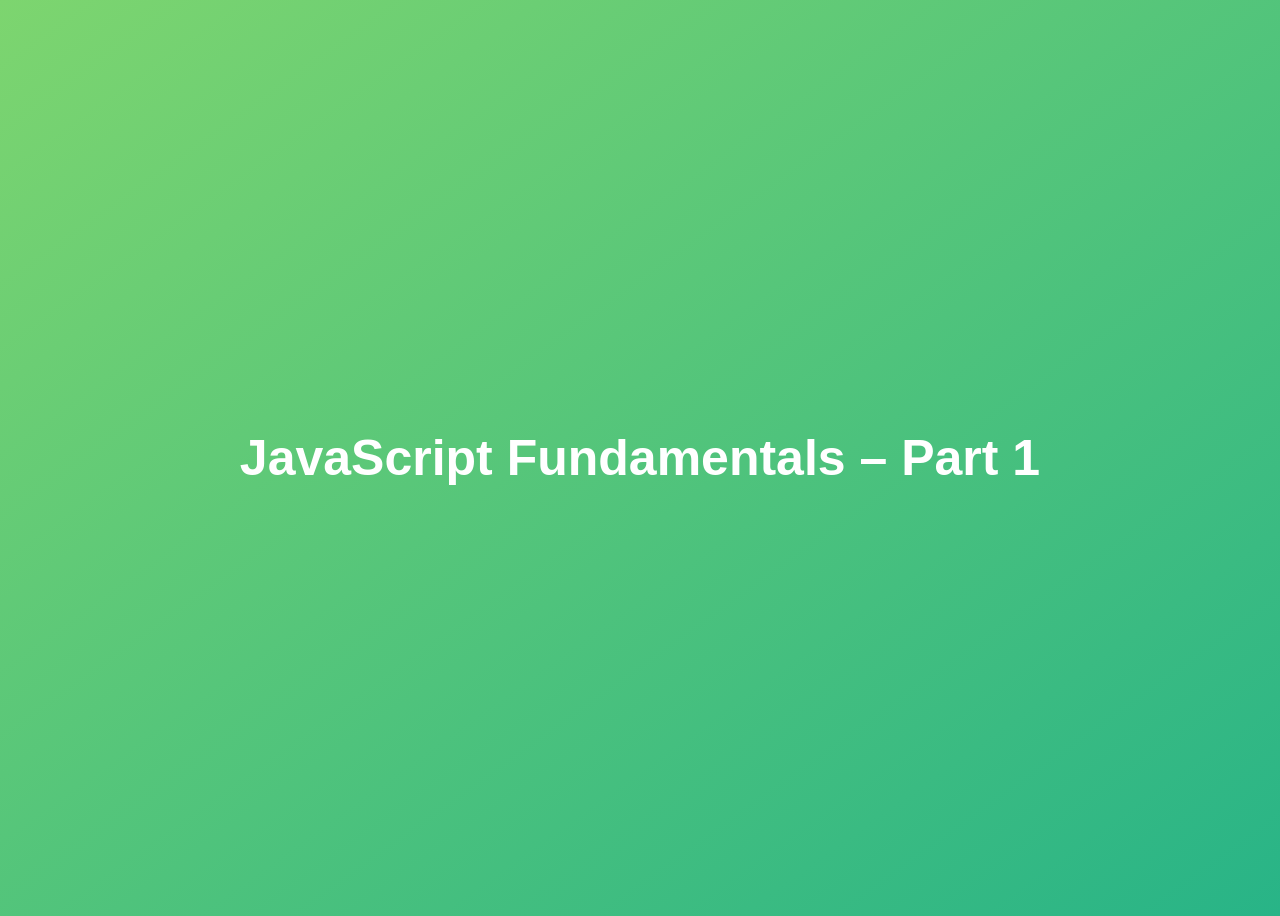
==== index.html @ 4732565f "Updates" ====
<!DOCTYPE html>
<html lang="en">
  <head>
    <meta charset="UTF-8" />
    <meta name="viewport" content="width=device-width, initial-scale=1.0" />
    <meta http-equiv="X-UA-Compatible" content="ie=edge" />
    <title>JavaScript Fundamentals – Part 1</title>
    <style>
      body {
        height: 100vh;
        display: flex;
        align-items: center;
        background: linear-gradient(to top left, #28b487, #7dd56f);
      }
      h1 {
        font-family: sans-serif;
        font-size: 50px;
        line-height: 1.3;
        width: 100%;
        padding: 30px;
        text-align: center;
        color: white;
      }
    </style>

    <script src='hello.js'>
    
    </script>


  </head>
  <body>
    <h1>JavaScript Fundamentals – Part 1</h1>
  </body>
</html>
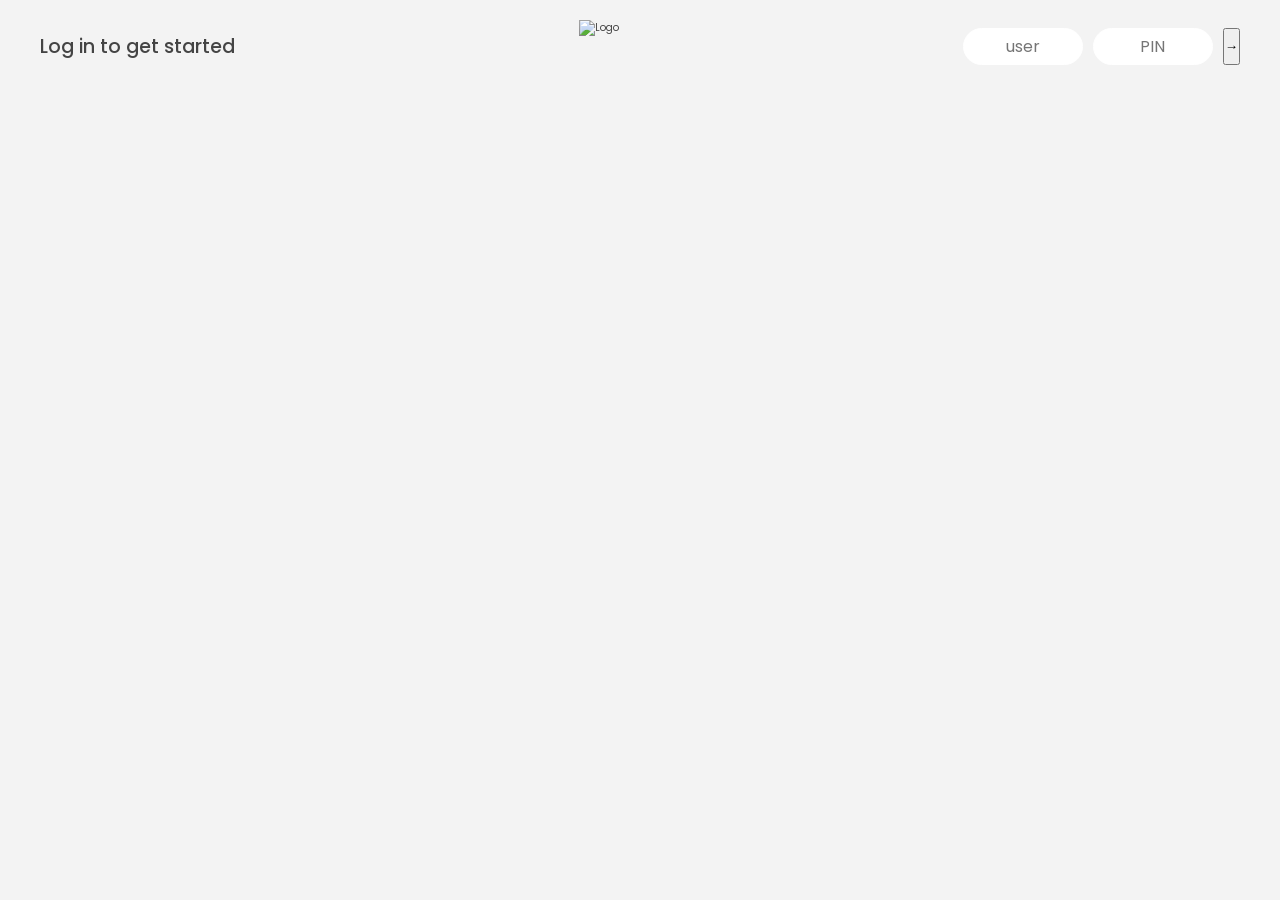
==== commit 2bf74534: "updates" ====
--- a/index.html
+++ b/index.html
@@ -4,32 +4,88 @@
     <meta charset="UTF-8" />
     <meta name="viewport" content="width=device-width, initial-scale=1.0" />
     <meta http-equiv="X-UA-Compatible" content="ie=edge" />
-    <title>JavaScript Fundamentals – Part 1</title>
-    <style>
-      body {
-        height: 100vh;
-        display: flex;
-        align-items: center;
-        background: linear-gradient(to top left, #28b487, #7dd56f);
-      }
-      h1 {
-        font-family: sans-serif;
-        font-size: 50px;
-        line-height: 1.3;
-        width: 100%;
-        padding: 30px;
-        text-align: center;
-        color: white;
-      }
-    </style>
-
-    <script src='hello.js'>
-    
-    </script>
-
-
+    <link rel="shortcut icon" type="image/png" href="/icon.png" />
+    <link href="https://fonts.googleapis.com/css?family=Poppins:400,500,600&display=swap" rel="stylesheet" />
+    <link rel="stylesheet" href="style.css" />
+    <title>Bankist</title>
   </head>
   <body>
-    <h1>JavaScript Fundamentals – Part 1</h1>
+    <nav>
+      <p class="welcome">Log in to get started</p>
+      <img src="logo.png" alt="Logo" class="logo" />
+      <form class="login">
+        <input type="text" placeholder="user" class="login__input login__input--user" />
+        <input type="password" placeholder="PIN" maxlength="4" class="login__input login__input--pin" />
+        <button class="login__btn">&rarr;</button>
+      </form>
+    </nav>
+
+    <main class="app">
+      <div class="balance">
+        <div>
+          <p class="balance__label">Current balance</p>
+          <p class="balance__date">As of <span class="date">05/03/2037</span></p>
+        </div>
+        <p class="balance__value">0000€</p>
+      </div>
+
+      <div class="movements">
+        <div class="movements__row">
+          <div class="movements__type movements__type--deposit">2 deposit</div>
+          <div class="movements__date">3 days ago</div>
+          <div class="movements__value">4 000€</div>
+        </div>
+        <div class="movements__row">
+          <div class="movements__type movements__type--withdrawal">1 withdrawal</div>
+          <div class="movements__date">24/01/2037</div>
+          <div class="movements__value">-378€</div>
+        </div>
+      </div>
+
+      <div class="summary">
+        <p class="summary__label">In</p>
+        <p class="summary__value summary__value--in">0000€</p>
+        <p class="summary__label">Out</p>
+        <p class="summary__value summary__value--out">0000€</p>
+        <p class="summary__label">Interest</p>
+        <p class="summary__value summary__value--interest">0000€</p>
+        <button class="btn--sort">&downarrow; SORT</button>
+      </div>
+
+      <div class="operation operation--transfer">
+        <h2>Transfer money</h2>
+        <form class="form form--transfer">
+          <input type="text" class="form__input form__input--to" />
+          <input type="number" class="form__input form__input--amount" />
+          <button class="form__btn form__btn--transfer">&rarr;</button>
+          <label class="form__label">Transfer to</label>
+          <label class="form__label">Amount</label>
+        </form>
+      </div>
+
+      <div class="operation operation--loan">
+        <h2>Request loan</h2>
+        <form class="form form--loan">
+          <input type="number" class="form__input form__input--loan-amount" />
+          <button class="form__btn form__btn--loan">&rarr;</button>
+          <label class="form__label form__label--loan">Amount</label>
+        </form>
+      </div>
+
+      <div class="operation operation--close">
+        <h2>Close account</h2>
+        <form class="form form--close">
+          <input type="text" class="form__input form__input--user" />
+          <input type="password" maxlength="4" class="form__input form__input--pin" />
+          <button class="form__btn form__btn--close">&rarr;</button>
+          <label class="form__label">Confirm user</label>
+          <label class="form__label">Confirm PIN</label>
+        </form>
+      </div>
+
+      <p class="timer">You will be logged out in <span class="interval">05:00</span></p>
+    </main>
+
+    <script src="script.js"></script>
   </body>
-</html>
+</html>
--- a/style.css
+++ b/style.css
@@ -0,0 +1,230 @@
+* {
+  margin: 0;
+  padding: 0;
+  box-sizing: inherit;
+}
+
+html {
+  font-size: 62.5%;
+  box-sizing: border-box;
+}
+
+body {
+  font-family: 'Poppins', sans-serif;
+  color: #444;
+  background-color: #f3f3f3;
+  height: 100vh;
+  padding: 2rem;
+}
+
+/* NAVIGATION */
+nav {
+  display: flex;
+  justify-content: space-between;
+  align-items: center;
+  padding: 0 2rem;
+}
+
+.welcome {
+  font-size: 1.9rem;
+  font-weight: 500;
+}
+
+.logo {
+  height: 5.25rem;
+}
+
+.login {
+  display: flex;
+}
+
+.login__input {
+  border: none;
+  padding: 0.5rem 2rem;
+  font-size: 1.6rem;
+  font-family: inherit;
+  text-align: center;
+  width: 12rem;
+  border-radius: 10rem;
+  margin-right: 1rem;
+  color: inherit;
+  border: 1px solid #fff;
+  transition: all 0.3s;
+}
+
+.login__input:focus {
+  outline: none;
+  border: 1px solid #ccc;
+}
+
+/* MAIN APP */
+.app {
+  position: relative;
+  max-width: 100rem;
+  margin: 4rem auto;
+  display: grid;
+  grid-template-columns: 4fr 3fr;
+  grid-template-rows: auto repeat(3, 15rem) auto;
+  gap: 2rem;
+
+  /* NOTE: This is hidden by default */
+  opacity: 0;
+  transition: all 1s;
+}
+
+.balance {
+  grid-column: 1 / -1;
+  display: flex;
+  align-items: flex-end;
+  justify-content: space-between;
+  margin-bottom: 2rem;
+}
+
+.balance__label {
+  font-size: 2.2rem;
+  font-weight: 500;
+  margin-bottom: -0.2rem;
+}
+
+.balance__value {
+  font-size: 4.5rem;
+  font-weight: 400;
+}
+
+/* MOVEMENTS */
+.movements {
+  grid-row: 2 / span 3;
+  background-color: #fff;
+  border-radius: 1rem;
+  overflow: scroll;
+}
+
+.movements__row {
+  padding: 2.25rem 4rem;
+  display: flex;
+  align-items: center;
+  border-bottom: 1px solid #eee;
+}
+
+.movements__type {
+  font-size: 1.1rem;
+  text-transform: uppercase;
+  font-weight: 500;
+  color: #fff;
+  padding: 0.1rem 1rem;
+  border-radius: 10rem;
+  margin-right: 2rem;
+}
+
+.movements__type--deposit {
+  background-image: linear-gradient(to top left, #39b385, #9be15d);
+}
+
+.movements__type--withdrawal {
+  background-image: linear-gradient(to top left, #e52a5a, #ff585f);
+}
+
+.movements__value {
+  font-size: 1.7rem;
+  margin-left: auto;
+}
+
+/* SUMMARY */
+.summary {
+  grid-row: 5 / 6;
+  display: flex;
+  align-items: baseline;
+  padding: 0 0.3rem;
+  margin-top: 1rem;
+}
+
+.summary__label {
+  font-size: 1.2rem;
+  font-weight: 500;
+  text-transform: uppercase;
+  margin-right: 0.8rem;
+}
+
+.summary__value {
+  font-size: 2.2rem;
+  margin-right: 2.5rem;
+}
+
+.summary__value--in,
+.summary__value--interest {
+  color: #66c873;
+}
+
+.summary__value--out {
+  color: #f5465d;
+}
+
+/* OPERATIONS */
+.operation {
+  border-radius: 1rem;
+  padding: 3rem 4rem;
+  color: #333;
+}
+
+.operation--transfer {
+  background-image: linear-gradient(to top left, #ffb003, #ffcb03);
+}
+
+.operation--loan {
+  background-image: linear-gradient(to top left, #39b385, #9be15d);
+}
+
+.operation--close {
+  background-image: linear-gradient(to top left, #e52a5a, #ff585f);
+}
+
+h2 {
+  margin-bottom: 1.5rem;
+  font-size: 1.7rem;
+  font-weight: 600;
+  color: #333;
+}
+
+.form {
+  display: grid;
+  grid-template-columns: 2.5fr 2.5fr 1fr;
+  grid-template-rows: auto auto;
+  gap: 0.4rem 1rem;
+}
+
+.form__input {
+  width: 100%;
+  border: none;
+  background-color: rgba(255, 255, 255, 0.4);
+  font-family: inherit;
+  font-size: 1.5rem;
+  text-align: center;
+  color: #333;
+  padding: 0.3rem 1rem;
+  border-radius: 0.7rem;
+  transition: all 0.3s;
+}
+
+.form__input:focus {
+  outline: none;
+  background-color: rgba(255, 255, 255, 0.6);
+}
+
+.form__label {
+  font-size: 1.3rem;
+  text-align: center;
+}
+
+.form__btn {
+  border: none;
+  border-radius: 0.7rem;
+  font-size: 1.8rem;
+  background-color: #fff;
+  cursor: pointer;
+  transition: all 0.3s;
+}
+
+.form__btn:focus {
+  outline: none;
+  background-color: rgba(255, 255, 255, 0.8);
+}
